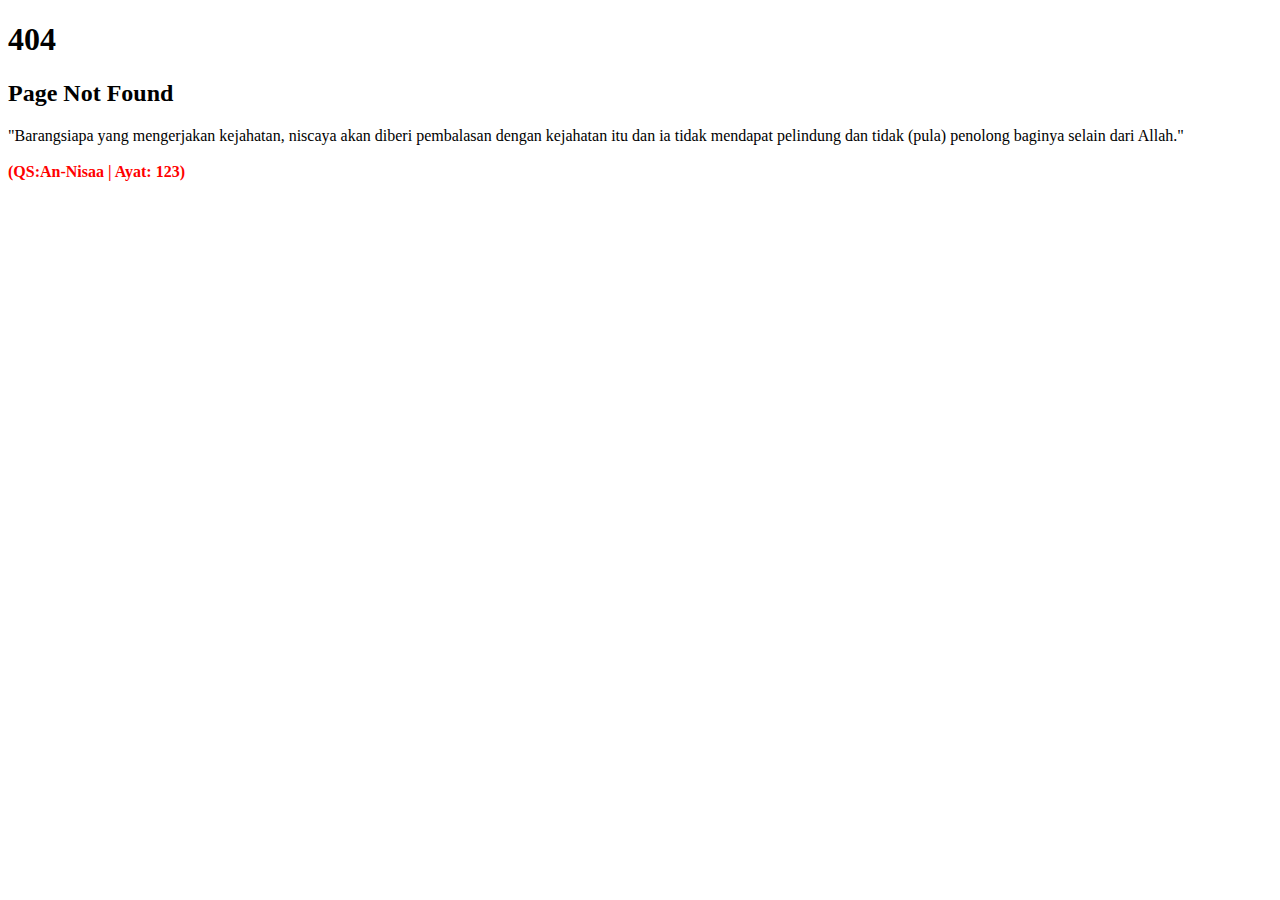
==== index.html @ 98079e7b "Create index.html" ====
<!DOCTYPE html>
<html lang="en">

<head>
	<meta charset="utf-8">
	<meta http-equiv="X-UA-Compatible" content="IE=edge">
	<meta name="viewport" content="width=device-width, initial-scale=1">
	<!-- The above 3 meta tags *must* come first in the head; any other head content must come *after* these tags -->

	<title>Not Found - Halaman Tidak Ditemukan</title>
	<link href="https://fonts.googleapis.com/css?family=Kanit:200" rel="stylesheet">
	<link type="text/css" rel="stylesheet" href="http://warung-koding.com/asset/admin/error/css/font-awesome.min.css" />
	<link type="text/css" rel="stylesheet" href="http://warung-koding.com/asset/admin/error/css/style.css" />
</head>

<body>

	<div id="notfound">
		<div class="notfound">
			<div class="notfound-404">
				<h1>404</h1>
			</div>
			<h2>Page Not Found</h2>
			<p>"Barangsiapa yang mengerjakan kejahatan, niscaya akan diberi pembalasan dengan kejahatan itu
dan ia tidak mendapat pelindung dan tidak (pula) penolong baginya selain dari Allah." <br><br><b style="color:red">(QS:An-Nisaa | Ayat: 123)</b></p>
			<div class="notfound-social">
				<a href="#"><i class="fa fa-home"></i></a>
				<a href="https://www.facebook.com/alvafino.alvafino"><i class="fa fa-facebook"></i></a>
				<a href="https://www.instagram.com/zefianalfian/"><i class="fa fa-instagram"></i></a>
				<a href="#"><i class="fa fa-envelope"></i></a>
			</div>
		</div>
	</div>

</body><!-- This templates was made by Colorlib (https://colorlib.com) -->

</html>
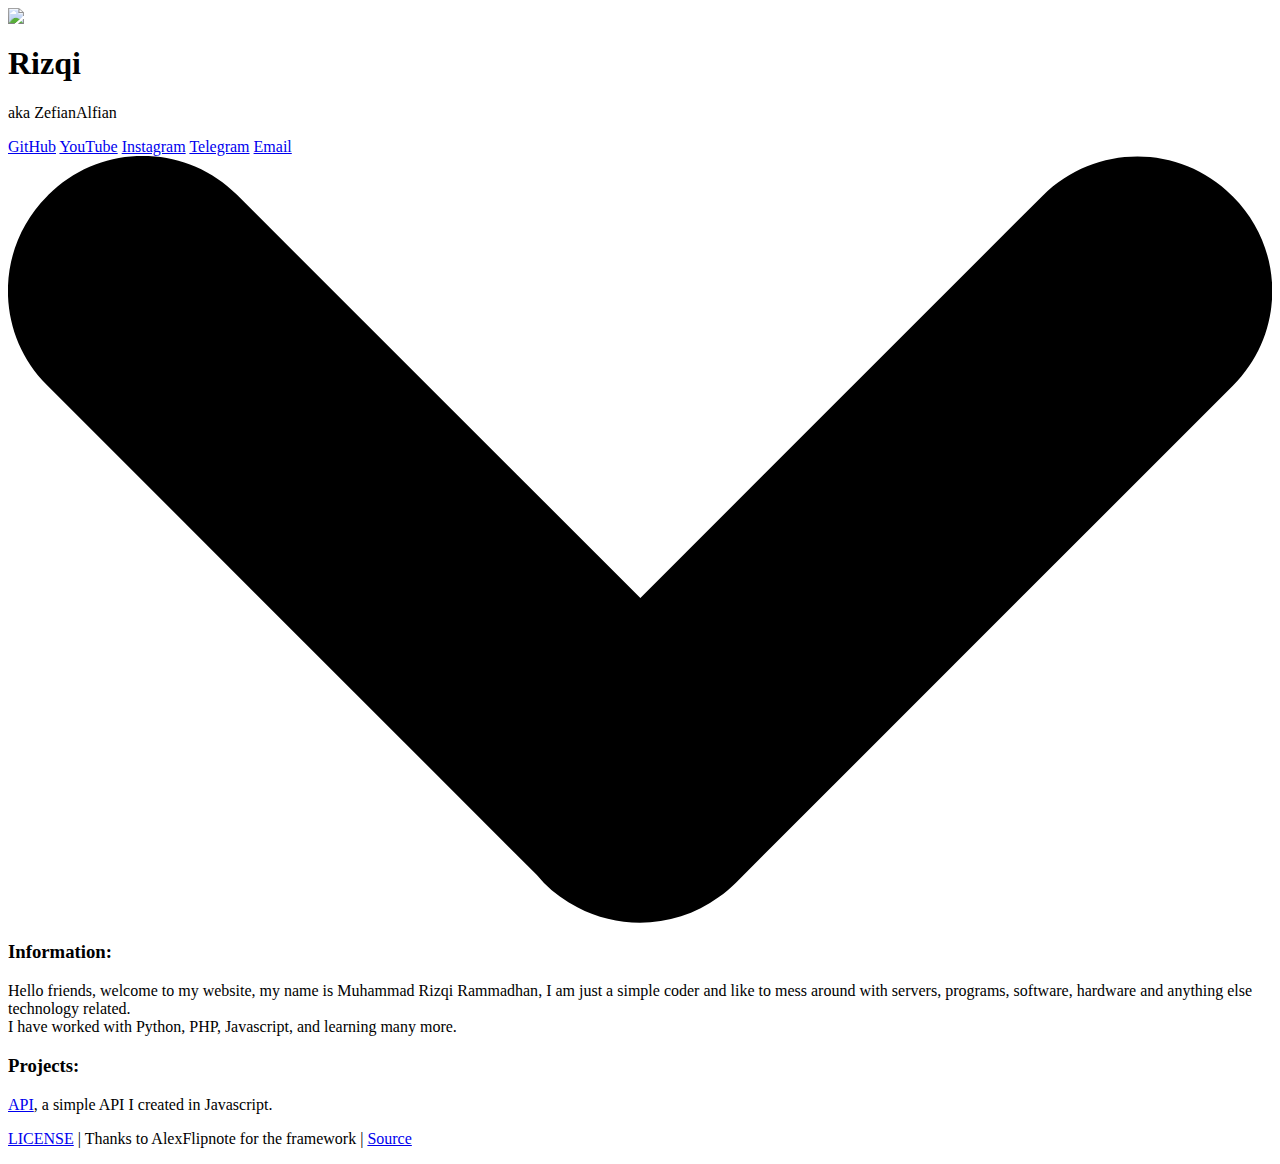
==== commit 828597da: "Create index.html" ====
--- a/index.html
+++ b/index.html
@@ -1,38 +1,84 @@
-
-<!DOCTYPE html>
-<html lang="en">
-
+<html>
 <head>
-	<meta charset="utf-8">
-	<meta http-equiv="X-UA-Compatible" content="IE=edge">
-	<meta name="viewport" content="width=device-width, initial-scale=1">
-	<!-- The above 3 meta tags *must* come first in the head; any other head content must come *after* these tags -->
-
-	<title>Not Found - Halaman Tidak Ditemukan</title>
-	<link href="https://fonts.googleapis.com/css?family=Kanit:200" rel="stylesheet">
-	<link type="text/css" rel="stylesheet" href="http://warung-koding.com/asset/admin/error/css/font-awesome.min.css" />
-	<link type="text/css" rel="stylesheet" href="http://warung-koding.com/asset/admin/error/css/style.css" />
+    <title>Rizqi a.k.a ZefianAlfian</title>
+    <meta http-equiv="Content-Type" content="text/html; charset=UTF-8"/>
+    <meta name="viewport" content="width=device-width, initial-scale=1, maximum-scale=1.0, user-scalable=no"/>
+    <!-- Meta Data -->
+    <meta name="theme-color" content="#6600cc">
+    <meta content="" property="og:image" />
+    <link rel="icon" type="image/x-icon" href="http://computerfreaker.cf/profile/profile.png">
+    <meta content="computerfreaker" property="og:title" />
+    <meta content="Homepage" property="og:description" />
+    <meta content="Homepage" name="description" />
+    <meta name="revisit-after" content="2 days">
+    <meta name="keywords" content="Rizqi a.k.a ZefianAlfian, Muhammad Rizqi Rammadhan, ZefianAlfian ,Developer, Github, Line">
+    <meta property="og:locale" content="en_US" />
+    <link rel="canonical" href="" />
+    <meta property="og:url" content="" />
+    <meta property="og:site_name" content="Rizqi a.k.a ZefianAlfian" />
+    <meta name="twitter:card" content="summary" />
+    <meta name="twitter:site" content="summary" />
+    <!-- CSS -->
+    <link href="/css/modesta.css" type="text/css" rel="stylesheet">
+    <link href="/css/blobcat.css" type="text/css" rel="stylesheet">
+    <link href="/css/custom.css" type="text/css" rel="stylesheet">
+    <link href="/css/colours.css" type="text/css" rel="stylesheet">
+    <link href="/css/markdown.css" type="text/css" rel="stylesheet">
+    <link href="/css/twemoji.css" type="text/css" rel="stylesheet">
+    <!-- JavaScript -->
+    <script src="/js/smoothscroll.min.js" type="text/javascript" charset="utf-8"></script>
+    <script src="/js/main.js" type="text/javascript" charset="utf-8"></script>
 </head>
-
-<body>
-
-	<div id="notfound">
-		<div class="notfound">
-			<div class="notfound-404">
-				<h1>404</h1>
-			</div>
-			<h2>Page Not Found</h2>
-			<p>"Barangsiapa yang mengerjakan kejahatan, niscaya akan diberi pembalasan dengan kejahatan itu
-dan ia tidak mendapat pelindung dan tidak (pula) penolong baginya selain dari Allah." <br><br><b style="color:red">(QS:An-Nisaa | Ayat: 123)</b></p>
-			<div class="notfound-social">
-				<a href="#"><i class="fa fa-home"></i></a>
-				<a href="https://www.facebook.com/alvafino.alvafino"><i class="fa fa-facebook"></i></a>
-				<a href="https://www.instagram.com/zefianalfian/"><i class="fa fa-instagram"></i></a>
-				<a href="#"><i class="fa fa-envelope"></i></a>
-			</div>
-		</div>
-	</div>
-
-</body><!-- This templates was made by Colorlib (https://colorlib.com) -->
-
+<body class="github-font-standard">
+<div class="fullscreen">
+    <div class="background" style="background-image: url('/bg/background.png');"></div>
+    <div class="center-object">
+        <div class="container">
+            <section class="me unset">
+                <div class="avatar-container">
+                    <img draggable="false" src="/profile/profile.png" class="image-title">
+                </div>
+                <div class="unset">
+                    <h1 class="title monospace">Rizqi</h1>
+                    <p class="undertitle monospace">aka ZefianAlfian</p>
+                </div>
+            </section>
+            <div class="buttons">
+                <a href="https://github.com/ZefianAlfian" class="btn github-dropshadow animation hover" target="_blank">GitHub</a>
+                <a href="https://www.youtube.com/channel/UC83gyyw8sO7jKuwh13D1zdw" class="btn youtube-dropshadow animation hover" target="_blank">YouTube</a>
+                <a href="https://instagram.com/akurizqii" class="btn instagram-dropshadow animation hover" target="_blank">Instagram</a>
+                <a href="https://t.me/zrapiofc" class="btn telegram-dropshadow animation hover" target="_blank">Telegram</a>
+                <a href="mailto:tryaha78@gmail.com" class="btn emerald-dropshadow animation hover">Email</a>
+            </div>
+        </div>
+    </div>
+    <a href="#information"><div class="arrow bounce">
+  <svg xmlns="http://www.w3.org/2000/svg" viewBox="0 0 481.32 291.98" class="wisteria-fill">
+    <path d="M466.5,15.5L466,15c-19.8-19.8-52-19.8-71.9,0L240.8,168.3L87.2,14.8C67.4-5,35.2-5,15.4,14.8l-0.5,0.5 C-5,35.2-5,67.4,14.8,87.2l186.6,186.6c0.9,1,1.8,2,2.7,3v0c3.8,3.8,8.1,6.9,12.7,9.3c17,9,38.1,7.7,53.9-3.9 c2.2-1.6,4.4-3.4,6.4-5.4L466.5,87.4C486.4,67.6,486.4,35.4,466.5,15.5z"/>
+  </svg>
+  </div></a>
+</div>
+<section class="container" id="information">
+    <div class="box-container">
+        <h3 class="title emerald-text"><i class="emoji ablobcatangel"></i> Information:</h3>
+        <div class="info-container"><p>
+                Hello <span class="emerald-text">friends</span>, welcome to my website, my name is <span class="raw-purple-text">Muhammad Rizqi Rammadhan</span>, I am just a simple coder and like to mess around with servers, programs, software, hardware and anything else technology related. <br>
+                I have worked with <span class="alizarin-text">Python</span>, <span class="carrot-text">PHP</span>, <span class="cubered-text">Javascript</span>, and learning many more.
+            </p></div>
+    </div>
+    <div class="box-container">
+        <h3 class="title emerald-text"><i class="emoji blobcatbusiness"></i> Projects:</h3>
+        <div class="info-container">
+            <p><a href="https://api-pemalas.herokuapp.com">API</a>, a simple API I created in Javascript.</p>
+        </div>
+    </div>
+</section>
+<footer class="center box-container primary no-border-radius">
+    <p class="no-margin">
+        <a href="https://github.com/AlexFlipnote/alexflipnote.github.io/blob/master/LICENSE" target="_blank">LICENSE</a>
+        | Thanks to AlexFlipnote for the framework |
+        <a href="https://github.com/AlexFlipnote/alexflipnote.github.io" target="_blank">Source</a>
+    </p>
+</footer>
+</body>
 </html>
